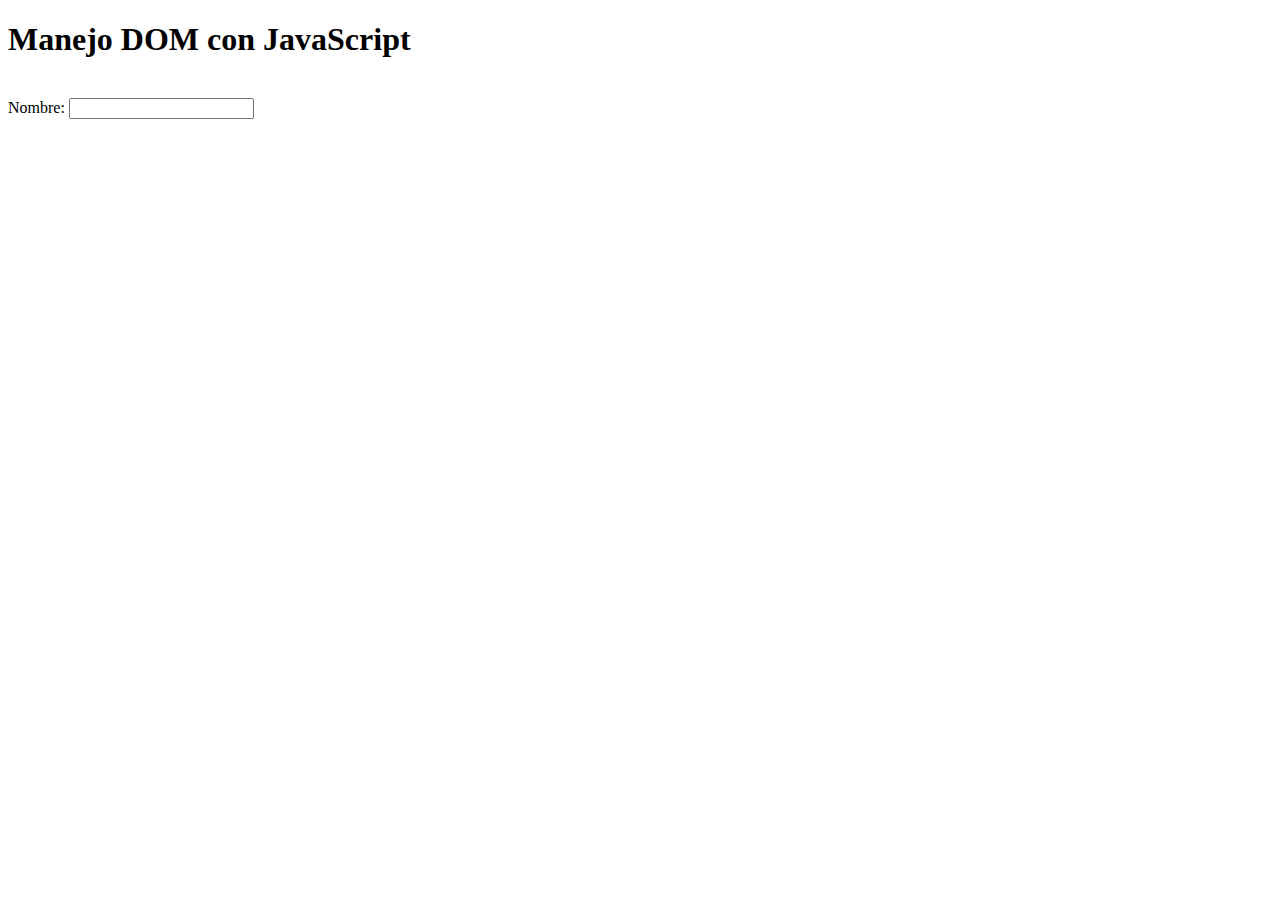
==== DOMHtml/index.html @ 87c83b8a "Add:onchange" ====
<!DOCTYPE html>
<html>
<head>
    <meta charset="UTF-8">
    <title>Manejo DOM con JavaScript</title>
</head>
<body>
    <h1 id="titulo">Manejo DOM con JavaScript</h1>
    <br/>
    Nombre: <input type="text" onchange="convertir(this)"/>
    <script>
        function convertir(nombreInput){
            nombreInput.value = nombreInput.value.toUpperCase();
        }
    </script>
</body>
</html>
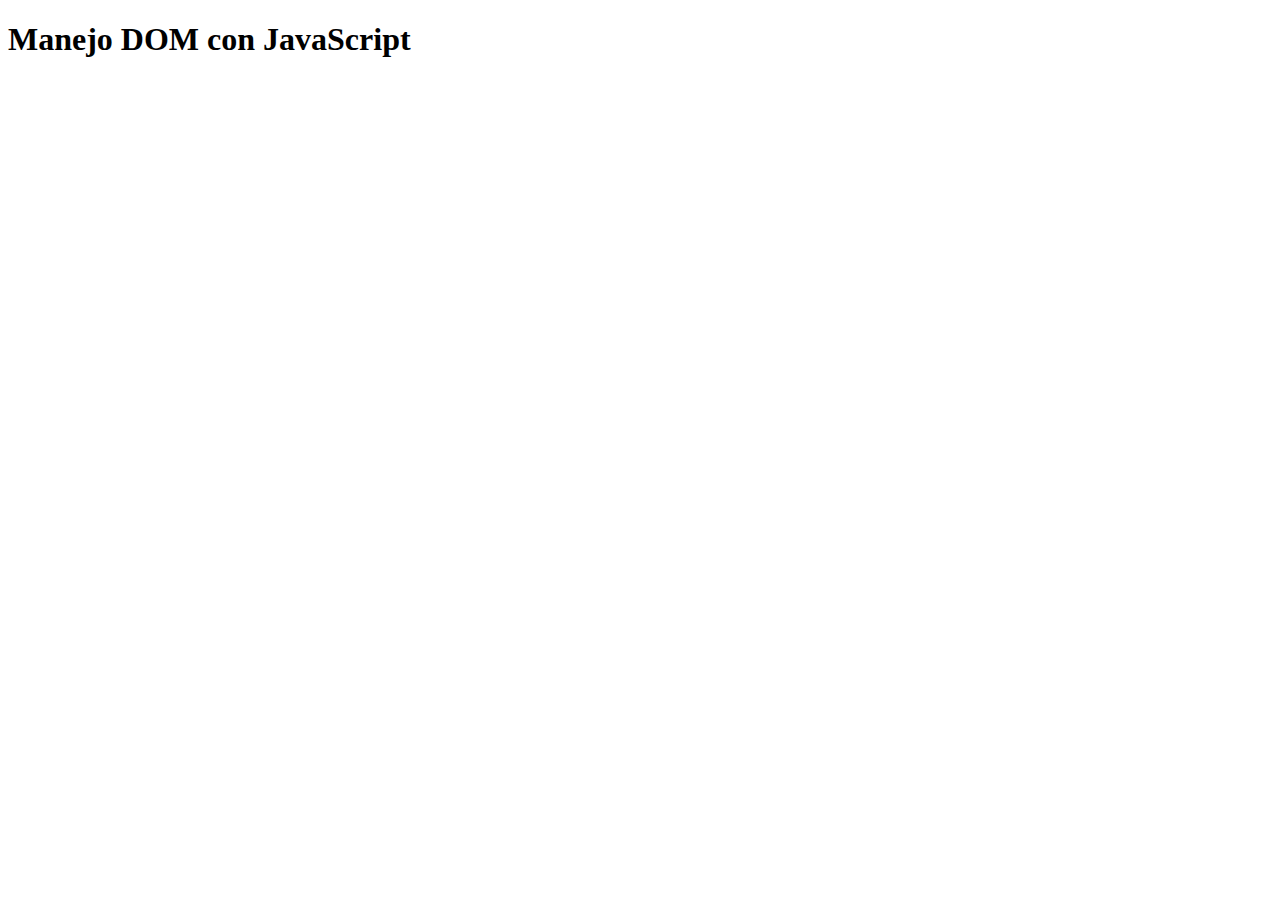
==== commit 6e759272: "Add:ommousedown/up" ====
--- a/DOMHtml/index.html
+++ b/DOMHtml/index.html
@@ -5,13 +5,17 @@
     <title>Manejo DOM con JavaScript</title>
 </head>
 <body>
-    <h1 id="titulo">Manejo DOM con JavaScript</h1>
+    <h1 id="titulo" onmouseover="rojo(this)" onmouseout="azul(this)">
+        Manejo DOM con JavaScript</h1>
     <br/>
-    Nombre: <input type="text" onchange="convertir(this)"/>
+    
     <script>
-        function convertir(nombreInput){
-            nombreInput.value = nombreInput.value.toUpperCase();
-        }
+       function rojo(titulo){
+            titulo.style.color = 'red';
+       }
+       function azul(titulo){
+        titulo.style.color = 'blue';
+   }
     </script>
 </body>
 </html>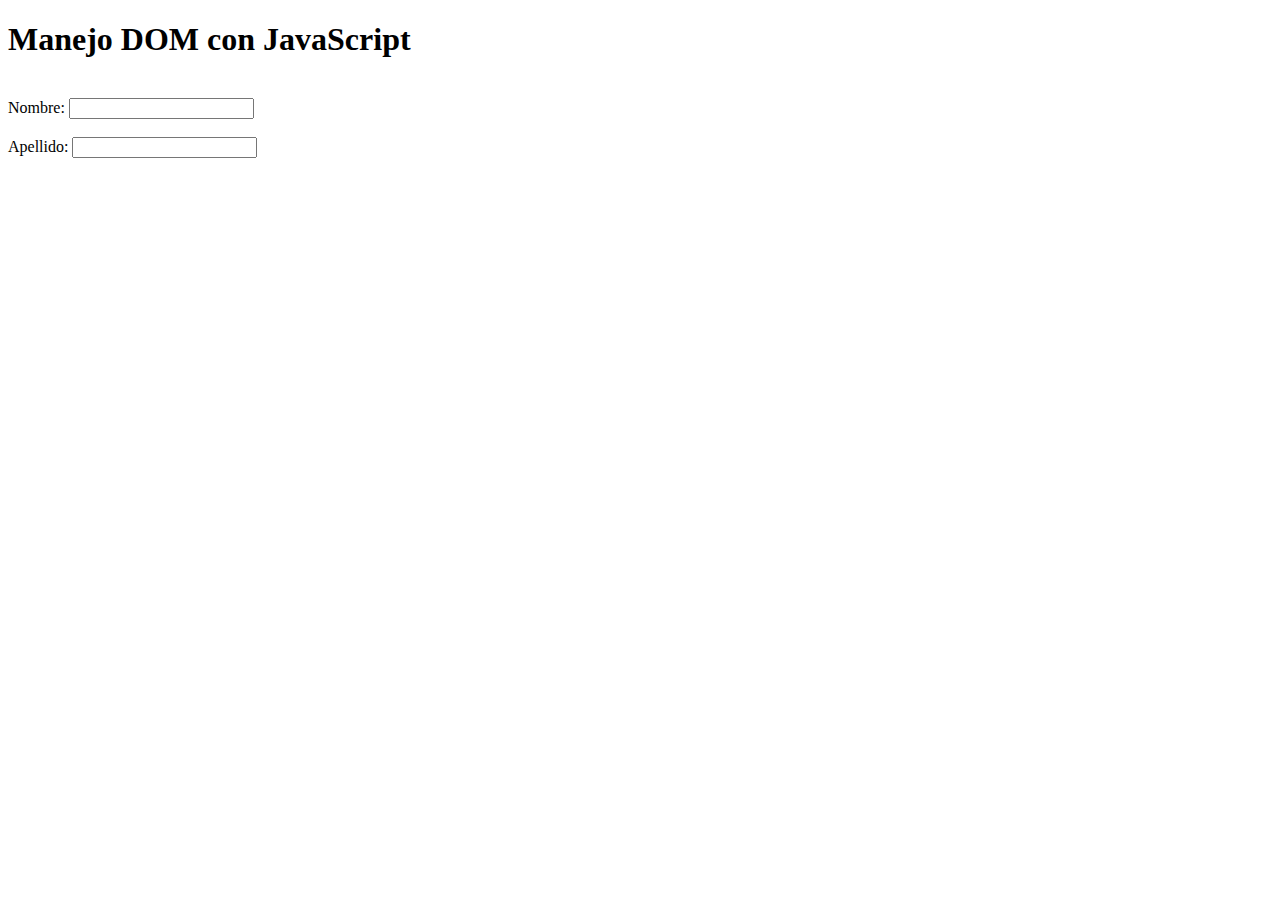
==== commit 7a6c264f: "Add:onfocus and onblur" ====
--- a/DOMHtml/index.html
+++ b/DOMHtml/index.html
@@ -5,17 +5,21 @@
     <title>Manejo DOM con JavaScript</title>
 </head>
 <body>
-    <h1 id="titulo" onmouseover="rojo(this)" onmouseout="azul(this)">
+    <h1 id="titulo" >
         Manejo DOM con JavaScript</h1>
     <br/>
-    
+    Nombre: <input type="text" onfocus="cambiar(this)" onblur="regresar(this)"/>
+    <br/>
+    <br/>
+    Apellido: <input type="text" onfocus="cambiar(this)" onblur="regresar(this)"/>
     <script>
-       function rojo(titulo){
-            titulo.style.color = 'red';
+       function cambiar(elementoInput){
+        elementoInput.style.background='yellow';
        }
-       function azul(titulo){
-        titulo.style.color = 'blue';
-   }
+       function regresar(elementoInput){
+        elementoInput.style.background='white';
+       }
+
     </script>
 </body>
 </html>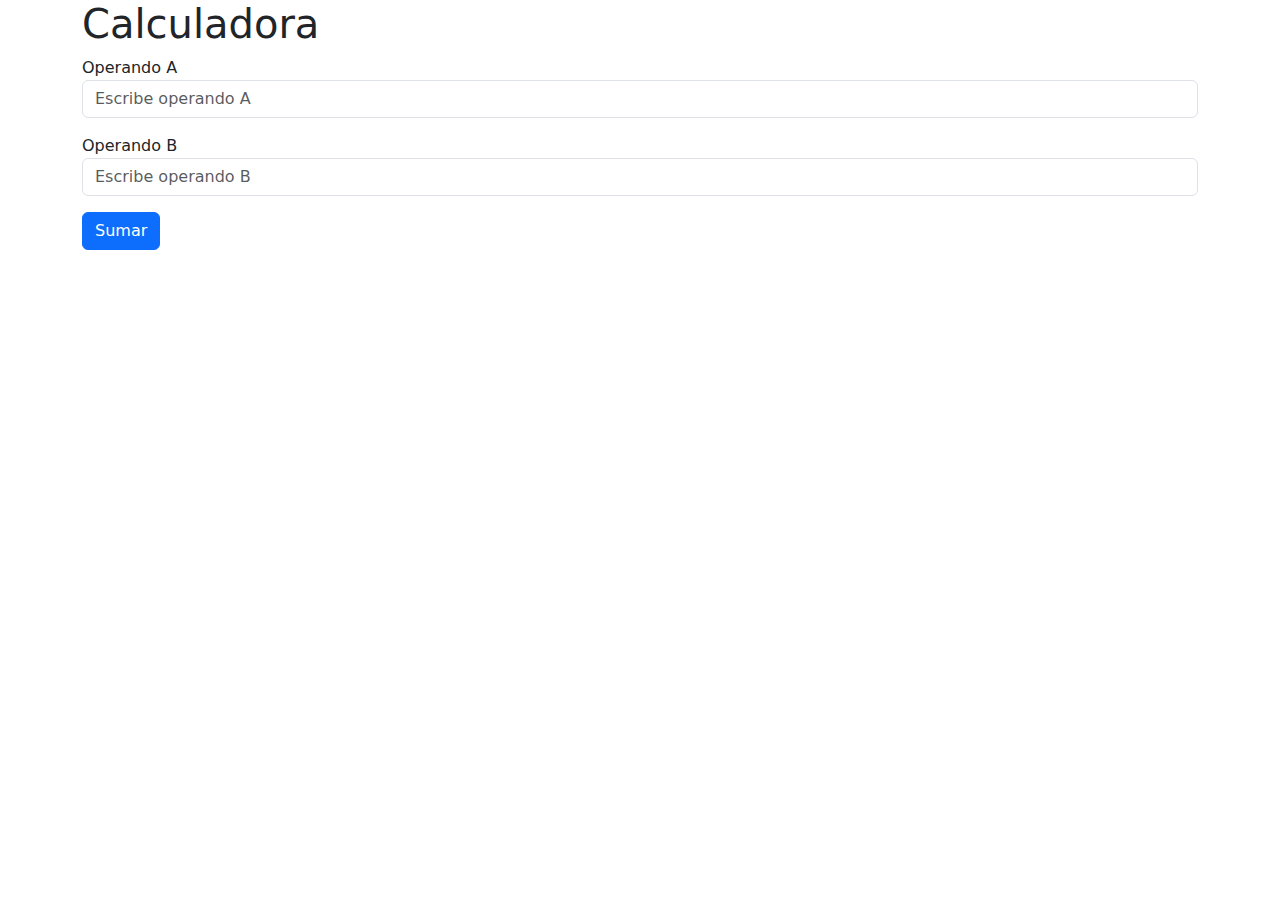
==== commit f13c8814: "first commit" ====
--- a/DOMHtml/index.html
+++ b/DOMHtml/index.html
@@ -1,25 +1,30 @@
-<!DOCTYPE html>
-<html>
-<head>
-    <meta charset="UTF-8">
-    <title>Manejo DOM con JavaScript</title>
-</head>
-<body>
-    <h1 id="titulo" >
-        Manejo DOM con JavaScript</h1>
-    <br/>
-    Nombre: <input type="text" onfocus="cambiar(this)" onblur="regresar(this)"/>
-    <br/>
-    <br/>
-    Apellido: <input type="text" onfocus="cambiar(this)" onblur="regresar(this)"/>
-    <script>
-       function cambiar(elementoInput){
-        elementoInput.style.background='yellow';
-       }
-       function regresar(elementoInput){
-        elementoInput.style.background='white';
-       }
-
-    </script>
-</body>
+<!doctype html>
+<html lang="en">
+  <head>
+    <meta charset="utf-8">
+    <meta name="viewport" content="width=device-width, initial-scale=1">
+    <title>Calculadora</title>
+    <link href="https://cdn.jsdelivr.net/npm/bootstrap@5.3.3/dist/css/bootstrap.min.css" rel="stylesheet" integrity="sha384-QWTKZyjpPEjISv5WaRU9OFeRpok6YctnYmDr5pNlyT2bRjXh0JMhjY6hW+ALEwIH" crossorigin="anonymous">
+  </head>
+  <body>
+    <div class="container">
+        <h1>Calculadora</h1>
+        <form id="forma">
+            <div class='mb-3'>
+                <label for="operandoA">Operando A</label>
+                <input type="number" class="form-control"
+                placeholder="Escribe operando A" id='operandoA'/>
+            </div>
+            <div class='mb-3'>
+                <label for="operandoB">Operando B</label>
+                <input type="number" class="form-control"
+                placeholder="Escribe operando B" id='operandoB'/>
+            </div>
+        </form>
+        <button class="btn btn-primary mb-3" onclick='sumar()'>Sumar</button>
+        <div id="resultado"></div>
+    </div>
+    <script src="https://cdn.jsdelivr.net/npm/bootstrap@5.3.3/dist/js/bootstrap.min.js" integrity="sha384-0pUGZvbkm6XF6gxjEnlmuGrJXVbNuzT9qBBavbLwCsOGabYfZo0T0to5eqruptLy" crossorigin="anonymous"></script>
+    <script src="js/app.js"></script>
+  </body>
 </html>